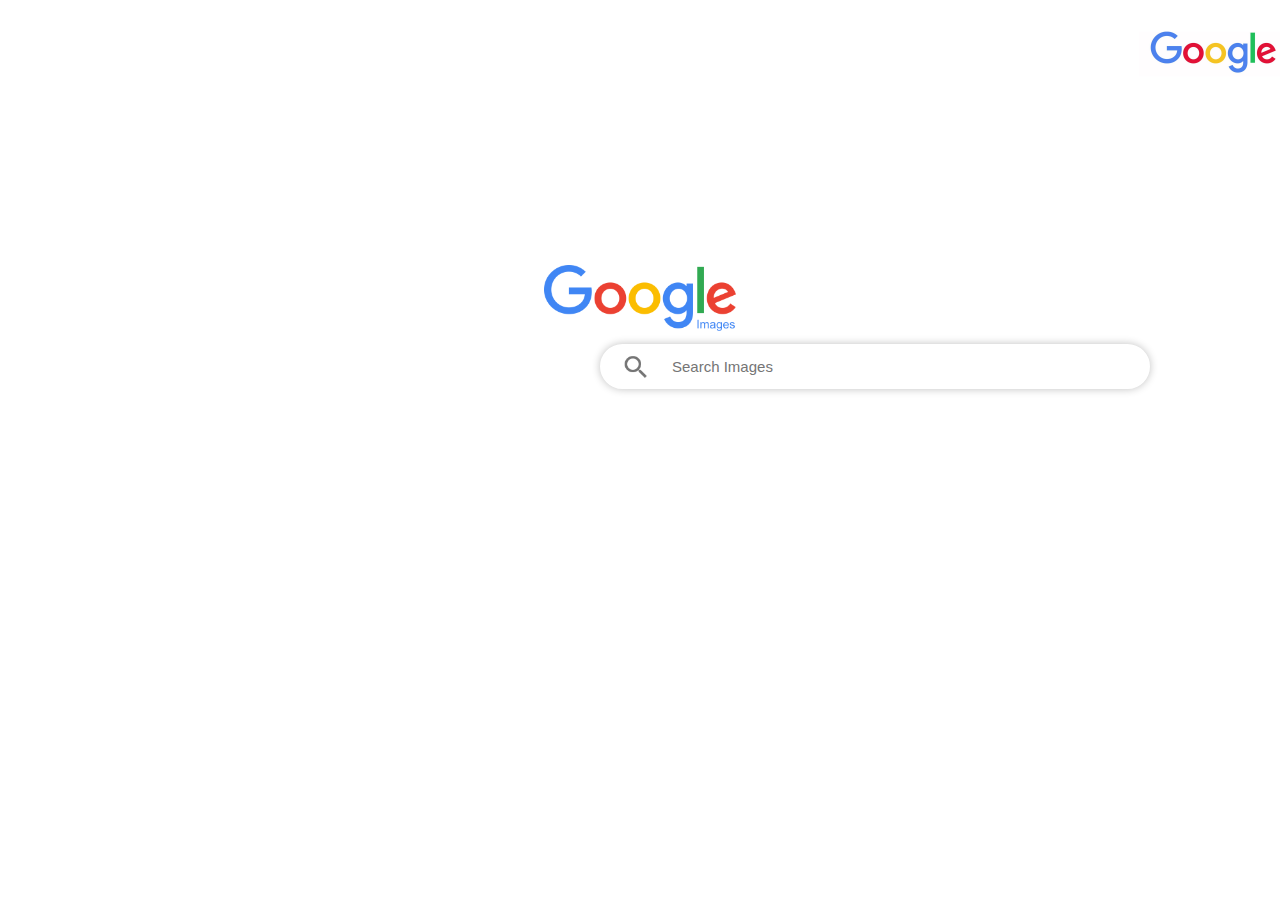
==== project_0/google_image_search.html @ 9f1b0ff0 "Resolved" ====
<!DOCTYPE html>
<html>
<head>
    <meta name="viewport" content="width=device-width, initial-scale=1.0">

   <link rel="stylesheet" href="https://maxcdn.bootstrapcdn.com/bootstrap/4.0.0/css/bootstrap.min.css" integrity="sha384-Gn5384xqQ1aoWXA+058RXPxPg6fy4IWvTNh0E263XmFcJlSAwiGgFAW/dAiS6JXm"
           crossorigin="anonymous">

    <a href="google_simple_search.html">
    <img src="google_logo.png" width="150px"> </a>

    <title> Google Image Search</title>

<style>
    .search_box{
            width: 550px;
            height: 45px;
            margin-top:100px;
            margin: center;
            box-shadow: 0inset 0 0 10px
            box-sizing: border-box;
            border: 2px solid #FFFFFF;
            font-size: 16px;
            background-color: white;
            border-radius: 40px;
            input-align: center ;
            font-size: 15px;
            padding: 10px;
            background: white;
            mini-width: 2px;
            mini-height: 2px;
            box-shadow: 0px 0px 8px #C0C0C0;
            padding-left: 70px;
            background-image:url(search_icon.png);
            background-repeat: no-repeat;
            background-size: 30px;
            background-position:20px 8px;
            margin-left:600px; margin-top: 1%
         }
    a { font-size: 50px ;font-family:sans-serif; color: black; margin-left:89%;}


</style>
</head>
<body>
<form action="https://www.google.com/search?tbm=isch&q=findSomeImage">
<div class="text-center">
    <img src="Google_img_logo.png" class="rounded" alt="google images" width="15%" style="margin-top:165px;">
</div >
<div>
    <input type="text"  name="&source=hp"   class="search_box" placeholder="Search Images">
</div>
</form>
</body>
</html>
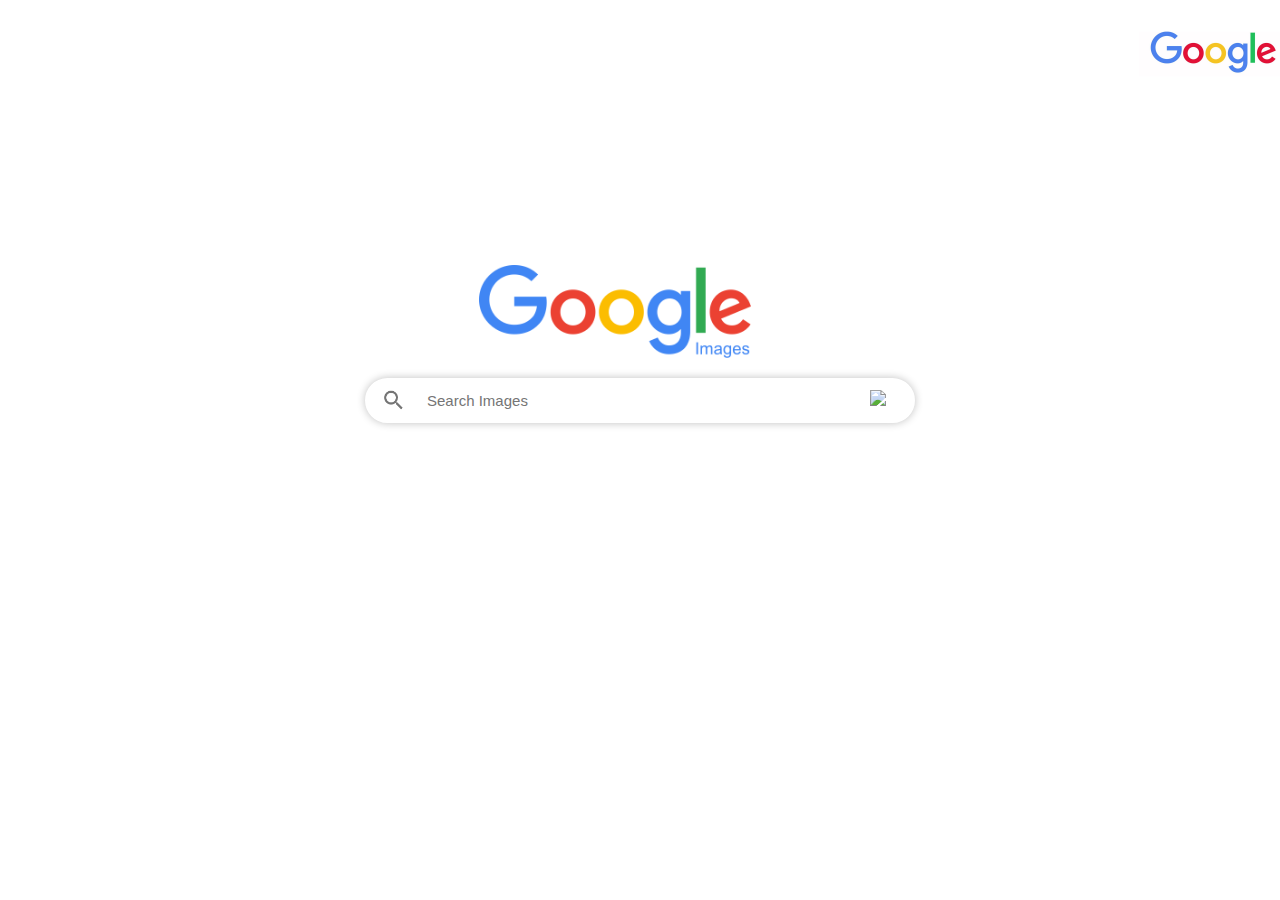
==== commit d9882c10: "latest commit" ====
--- a/project_0/google_image_search.html
+++ b/project_0/google_image_search.html
@@ -5,6 +5,7 @@
 
    <link rel="stylesheet" href="https://maxcdn.bootstrapcdn.com/bootstrap/4.0.0/css/bootstrap.min.css" integrity="sha384-Gn5384xqQ1aoWXA+058RXPxPg6fy4IWvTNh0E263XmFcJlSAwiGgFAW/dAiS6JXm"
            crossorigin="anonymous">
+    <link rel="stylesheet" href="style-1.css">
 
     <a href="google_simple_search.html">
     <img src="google_logo.png" width="150px"> </a>
@@ -12,45 +13,25 @@
     <title> Google Image Search</title>
 
 <style>
-    .search_box{
-            width: 550px;
-            height: 45px;
-            margin-top:100px;
-            margin: center;
-            box-shadow: 0inset 0 0 10px
-            box-sizing: border-box;
-            border: 2px solid #FFFFFF;
-            font-size: 16px;
-            background-color: white;
-            border-radius: 40px;
-            input-align: center ;
-            font-size: 15px;
-            padding: 10px;
-            background: white;
-            mini-width: 2px;
-            mini-height: 2px;
-            box-shadow: 0px 0px 8px #C0C0C0;
-            padding-left: 70px;
-            background-image:url(search_icon.png);
-            background-repeat: no-repeat;
-            background-size: 30px;
-            background-position:20px 8px;
-            margin-left:600px; margin-top: 1%
-         }
-    a { font-size: 50px ;font-family:sans-serif; color: black; margin-left:89%;}
-
+            a { font-size: 50px ;font-family:sans-serif; color: black; margin-left:89%;}
+            .btn btn-light{ margin-right: 50px;}
 
 </style>
 </head>
 <body>
-<form action="https://www.google.com/search?tbm=isch&q=findSomeImage">
+<center>
+<form action="https://images.google.com/images">
 <div class="text-center">
-    <img src="Google_img_logo.png" class="rounded" alt="google images" width="15%" style="margin-top:165px;">
+    <img src="Google_img_logo.png" class="rounded" alt="google images" width="272px" style="margin-top:165px; margin-right: 50px;">
 </div >
 <div>
-    <input type="text"  name="&source=hp"   class="search_box" placeholder="Search Images">
+    <input type="text"  name="q"   class="search_box" placeholder="Search Images" >
+</div>
+<div style="margin-top: -45px; margin-left: 475px;">
+    <button type="button" class="btn btn-link"> <img src="search_blue_icon.webp" width="20px"> </button>
 </div>
 </form>
+</center>
 </body>
 </html>
 
--- a/project_0/style-1.css
+++ b/project_0/style-1.css
@@ -0,0 +1,24 @@
+.search_box{
+          width: 550px;
+          height: 45px;
+          margin-top:20px;
+          box-shadow: 0inset 0 0 10px
+          box-sizing: border-box;
+          border: 2px solid white;
+          background-color: white;
+          border-radius: 40px;
+          input-align: center ;
+          font-size: 15px;
+          padding: 10px;
+          mini-width: 2px;
+          mini-height: 2px;
+          box-shadow: 0px 0px 8px #C0C0C0;
+          padding-left: 70px;
+          background-image:url(search_icon.png);
+          background-position: 15px 9px;
+          position: left;
+          padding-left:60px;
+          background-size: 25px;
+          background-repeat: no-repeat;
+         }
+
